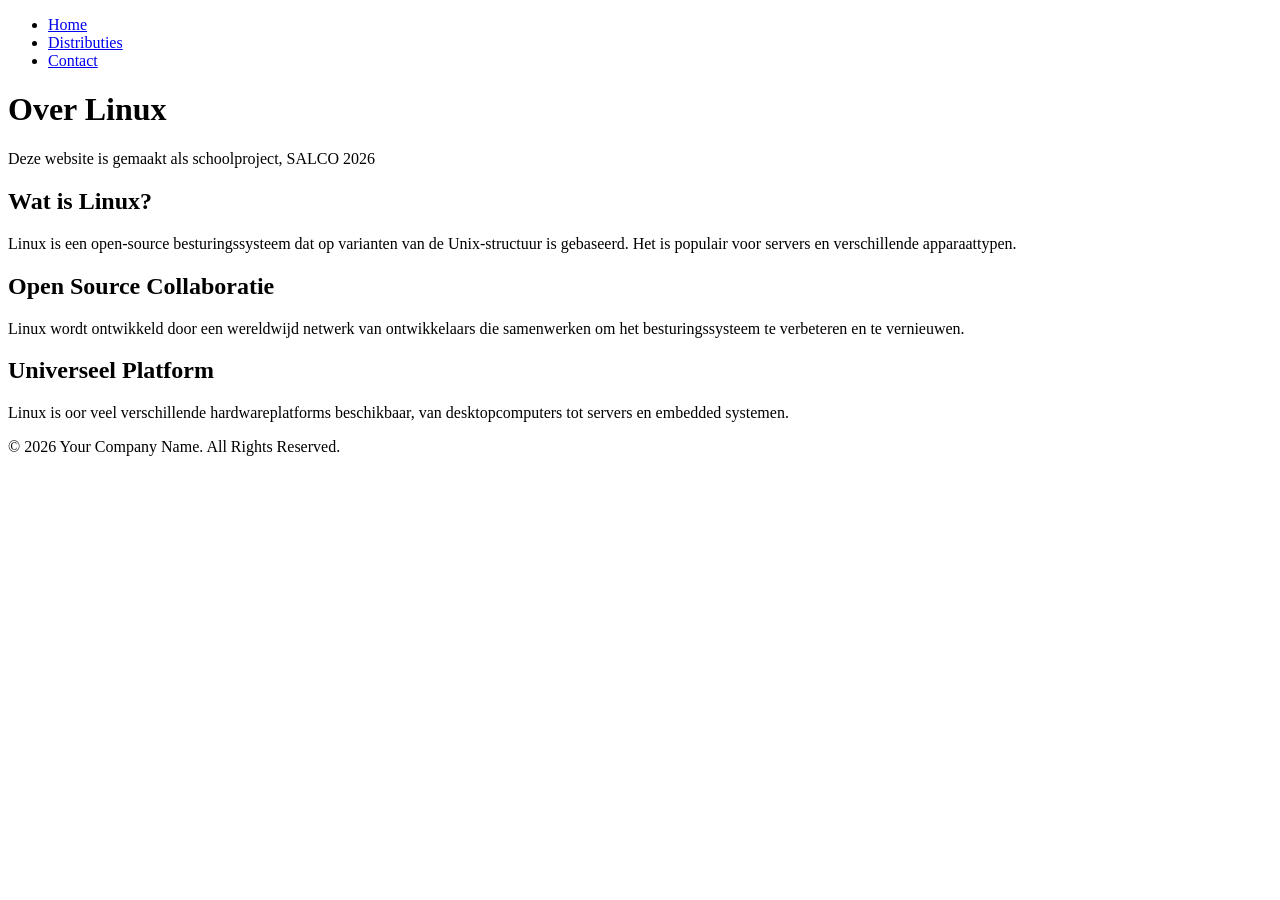
==== about.html @ a2b7a17b "Create about.html page for the Linux website with relevant content and styling" ====
<!DOCTYPE html>
<html lang="nl">
<head>
    <meta charset="UTF-8">
    <meta name="viewport" content="width=device-width, initial-scale=1.0">
    <title>Over Linux</title>
    <link rel="stylesheet" href="styles.css"> <!-- Assuming you have a styles.css for dark cyberpunk styling -->
</head>
<body>
    <!-- Navigation Menu -->
    <nav>
        <ul>
            <li><a href="index.html">Home</a></li>
            <li><a href="distributions.html">Distributies</a></li>
            <li><a href="contact.html">Contact</a></li>
        </ul>
    </nav>

    <h1>Over Linux</h1>
    <p>Deze website is gemaakt als schoolproject, SALCO 2026</p>

    <section>
        <h2>Wat is Linux?</h2>
        <p>Linux is een open-source besturingssysteem dat op varianten van de Unix-structuur is gebaseerd. Het is populair voor servers en verschillende apparaattypen.</p>
    </section>

    <section>
        <h2>Open Source Collaboratie</h2>
        <p>Linux wordt ontwikkeld door een wereldwijd netwerk van ontwikkelaars die samenwerken om het besturingssysteem te verbeteren en te vernieuwen.</p>
    </section>

    <section>
        <h2>Universeel Platform</h2>
        <p>Linux is oor veel verschillende hardwareplatforms beschikbaar, van desktopcomputers tot servers en embedded systemen.</p>
    </section>

    <footer>
        <p>&copy; 2026 Your Company Name. All Rights Reserved.</p>
    </footer>
</body>
</html>
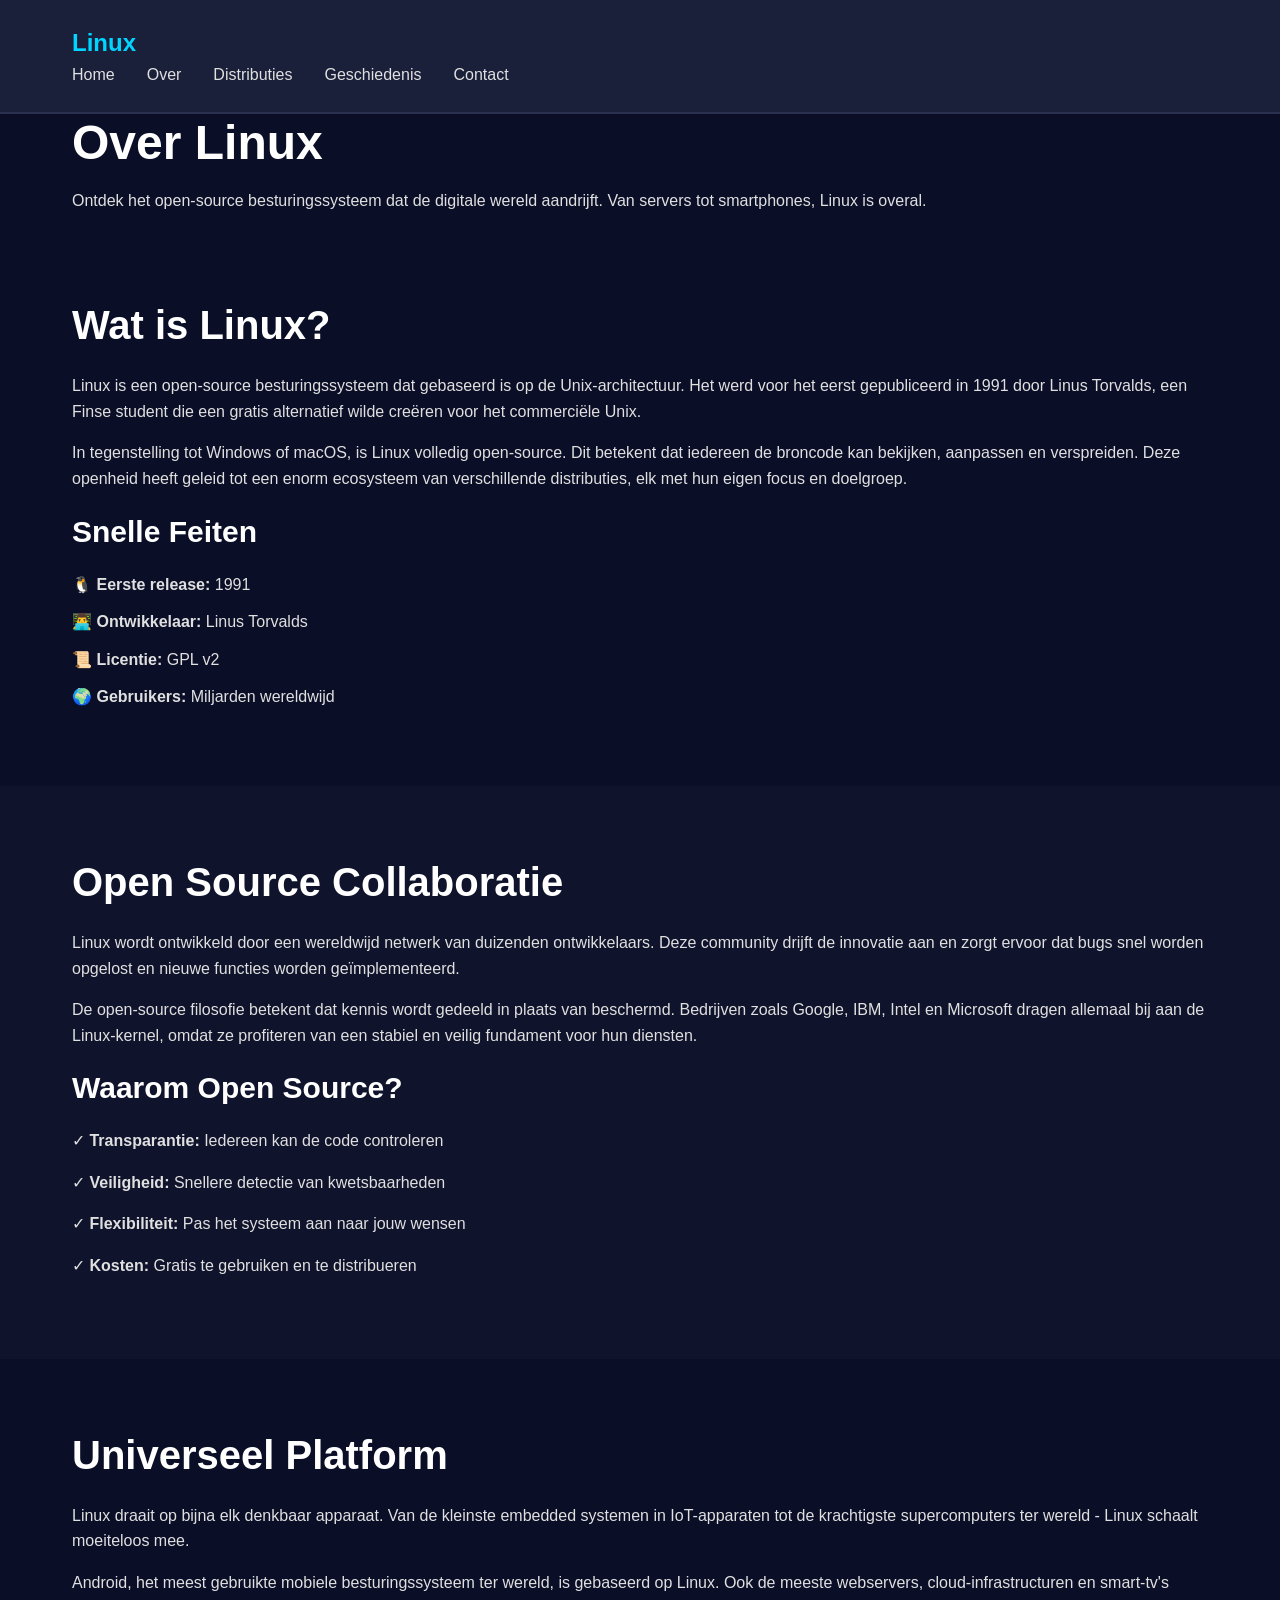
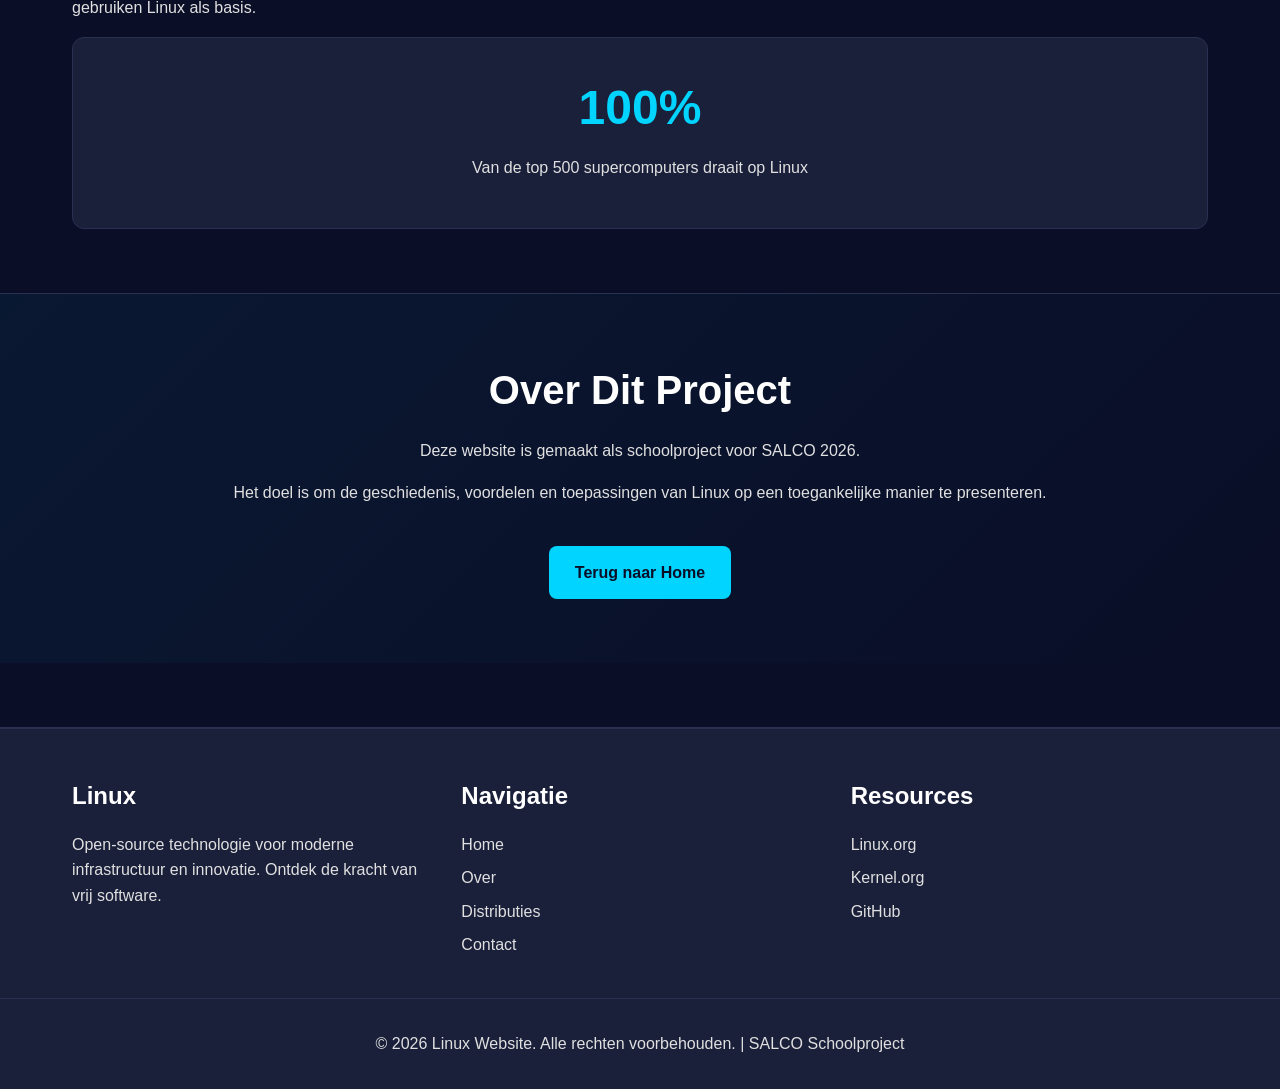
==== commit d9c5fd2e: "Update about.html" ====
--- a/about.html
+++ b/about.html
@@ -1,41 +1,142 @@
 <!DOCTYPE html>
 <html lang="nl">
 <head>
-    <meta charset="UTF-8">
-    <meta name="viewport" content="width=device-width, initial-scale=1.0">
-    <title>Over Linux</title>
-    <link rel="stylesheet" href="styles.css"> <!-- Assuming you have a styles.css for dark cyberpunk styling -->
+  <meta charset="UTF-8">
+  <meta name="viewport" content="width=device-width, initial-scale=1.0">
+  <meta name="description" content="Leer meer over Linux, het open-source besturingssysteem dat de wereld aandrijft.">
+  <title>Over Linux - Open Source Platform</title>
+  <link rel="stylesheet" href="style.css">
 </head>
 <body>
-    <!-- Navigation Menu -->
-    <nav>
+  <!-- Header -->
+  <header class="header">
+    <div class="container navbar">
+      <a href="index.html" class="logo">Linux</a>
+
+      <button class="mobile-menu-btn" id="menu-btn" aria-label="Menu">
+        ☰
+      </button>
+
+      <ul class="nav-links" id="nav-links">
+        <li><a href="index.html#home">Home</a></li>
+        <li><a href="about.html">Over</a></li>
+        <li><a href="index.html#distributions">Distributies</a></li>
+        <li><a href="index.html#timeline">Geschiedenis</a></li>
+        <li><a href="index.html#contact">Contact</a></li>
+      </ul>
+    </div>
+  </header>
+
+  <!-- Page Header -->
+  <section class="page-header">
+    <div class="container">
+      <h1>Over Linux</h1>
+      <p>Ontdek het open-source besturingssysteem dat de digitale wereld aandrijft. Van servers tot smartphones, Linux is overal.</p>
+    </div>
+  </section>
+
+  <!-- Wat is Linux -->
+  <section class="section content-section">
+    <div class="container">
+      <div class="content-grid">
+        <div>
+          <h2>Wat is Linux?</h2>
+          <p>Linux is een open-source besturingssysteem dat gebaseerd is op de Unix-architectuur. Het werd voor het eerst gepubliceerd in 1991 door Linus Torvalds, een Finse student die een gratis alternatief wilde creëren voor het commerciële Unix.</p>
+          <p>In tegenstelling tot Windows of macOS, is Linux volledig open-source. Dit betekent dat iedereen de broncode kan bekijken, aanpassen en verspreiden. Deze openheid heeft geleid tot een enorm ecosysteem van verschillende distributies, elk met hun eigen focus en doelgroep.</p>
+        </div>
+        <div class="highlight-box">
+          <h3>Snelle Feiten</h3>
+          <ul style="list-style: none; padding: 0;">
+            <li style="margin-bottom: 0.75rem;">🐧 <strong>Eerste release:</strong> 1991</li>
+            <li style="margin-bottom: 0.75rem;">👨‍💻 <strong>Ontwikkelaar:</strong> Linus Torvalds</li>
+            <li style="margin-bottom: 0.75rem;">📜 <strong>Licentie:</strong> GPL v2</li>
+            <li style="margin-bottom: 0.75rem;">🌍 <strong>Gebruikers:</strong> Miljarden wereldwijd</li>
+          </ul>
+        </div>
+      </div>
+    </div>
+  </section>
+
+  <!-- Open Source -->
+  <section class="section content-section" style="background: rgba(255,255,255,0.02);">
+    <div class="container">
+      <div class="content-grid reverse">
+        <div>
+          <h2>Open Source Collaboratie</h2>
+          <p>Linux wordt ontwikkeld door een wereldwijd netwerk van duizenden ontwikkelaars. Deze community drijft de innovatie aan en zorgt ervoor dat bugs snel worden opgelost en nieuwe functies worden geïmplementeerd.</p>
+          <p>De open-source filosofie betekent dat kennis wordt gedeeld in plaats van beschermd. Bedrijven zoals Google, IBM, Intel en Microsoft dragen allemaal bij aan de Linux-kernel, omdat ze profiteren van een stabiel en veilig fundament voor hun diensten.</p>
+        </div>
+        <div class="highlight-box">
+          <h3>Waarom Open Source?</h3>
+          <p style="margin-bottom: 1rem;">✓ <strong>Transparantie:</strong> Iedereen kan de code controleren</p>
+          <p style="margin-bottom: 1rem;">✓ <strong>Veiligheid:</strong> Snellere detectie van kwetsbaarheden</p>
+          <p style="margin-bottom: 1rem;">✓ <strong>Flexibiliteit:</strong> Pas het systeem aan naar jouw wensen</p>
+          <p style="margin-bottom: 1rem;">✓ <strong>Kosten:</strong> Gratis te gebruiken en te distribueren</p>
+        </div>
+      </div>
+    </div>
+  </section>
+
+  <!-- Universeel Platform -->
+  <section class="section content-section">
+    <div class="container">
+      <div class="content-grid">
+        <div>
+          <h2>Universeel Platform</h2>
+          <p>Linux draait op bijna elk denkbaar apparaat. Van de kleinste embedded systemen in IoT-apparaten tot de krachtigste supercomputers ter wereld - Linux schaalt moeiteloos mee.</p>
+          <p>Android, het meest gebruikte mobiele besturingssysteem ter wereld, is gebaseerd op Linux. Ook de meeste webservers, cloud-infrastructuren en smart-tv's gebruiken Linux als basis.</p>
+        </div>
+        <div class="card" style="text-align: center;">
+          <h3 class="card-title" style="font-size: 3rem; margin-bottom: 0.5rem;">100%</h3>
+          <p>Van de top 500 supercomputers draait op Linux</p>
+        </div>
+      </div>
+    </div>
+  </section>
+
+  <!-- Project Info -->
+  <section class="section" style="background: linear-gradient(135deg, rgba(0,212,255,0.05), transparent); border-top: 1px solid var(--border-color);">
+    <div class="container text-center">
+      <h2>Over Dit Project</h2>
+      <p>Deze website is gemaakt als schoolproject voor SALCO 2026.</p>
+      <p>Het doel is om de geschiedenis, voordelen en toepassingen van Linux op een toegankelijke manier te presenteren.</p>
+      <a href="index.html" class="btn btn-primary" style="margin-top: 1.5rem;">Terug naar Home</a>
+    </div>
+  </section>
+
+  <!-- Footer -->
+  <footer class="footer">
+    <div class="container footer-content">
+      <div class="footer-section">
+        <h4>Linux</h4>
+        <p>Open-source technologie voor moderne infrastructuur en innovatie. Ontdek de kracht van vrij software.</p>
+      </div>
+
+      <div class="footer-section">
+        <h4>Navigatie</h4>
         <ul>
-            <li><a href="index.html">Home</a></li>
-            <li><a href="distributions.html">Distributies</a></li>
-            <li><a href="contact.html">Contact</a></li>
+          <li><a href="index.html#home">Home</a></li>
+          <li><a href="about.html">Over</a></li>
+          <li><a href="index.html#distributions">Distributies</a></li>
+          <li><a href="index.html#contact">Contact</a></li>
         </ul>
-    </nav>
+      </div>
 
-    <h1>Over Linux</h1>
-    <p>Deze website is gemaakt als schoolproject, SALCO 2026</p>
+      <div class="footer-section">
+        <h4>Resources</h4>
+        <ul>
+          <li><a href="https://linux.org" target="_blank" rel="noopener">Linux.org</a></li>
+          <li><a href="https://kernel.org" target="_blank" rel="noopener">Kernel.org</a></li>
+          <li><a href="https://github.com/torvalds/linux" target="_blank" rel="noopener">GitHub</a></li>
+        </ul>
+      </div>
+    </div>
 
-    <section>
-        <h2>Wat is Linux?</h2>
-        <p>Linux is een open-source besturingssysteem dat op varianten van de Unix-structuur is gebaseerd. Het is populair voor servers en verschillende apparaattypen.</p>
-    </section>
+    <div class="footer-bottom">
+      <p>&copy; 2026 Linux Website. Alle rechten voorbehouden. | SALCO Schoolproject</p>
+    </div>
+  </footer>
 
-    <section>
-        <h2>Open Source Collaboratie</h2>
-        <p>Linux wordt ontwikkeld door een wereldwijd netwerk van ontwikkelaars die samenwerken om het besturingssysteem te verbeteren en te vernieuwen.</p>
-    </section>
-
-    <section>
-        <h2>Universeel Platform</h2>
-        <p>Linux is oor veel verschillende hardwareplatforms beschikbaar, van desktopcomputers tot servers en embedded systemen.</p>
-    </section>
-
-    <footer>
-        <p>&copy; 2026 Your Company Name. All Rights Reserved.</p>
-    </footer>
+  <script src="index.js"></script>
 </body>
-</html>+</html>
--- a/style.css
+++ b/style.css
@@ -0,0 +1,415 @@
+/* ==================== CSS Reset & Variables ==================== */
+
+:root {
+  --primary-color: #0a0e27;
+  --secondary-color: #1a1f3a;
+  --accent-color: #00d4ff;
+  --text-color: #e0e0e0;
+  --text-dark: #ffffff;
+  --border-color: #2a3050;
+  --success: #00d084;
+  --warning: #ffc107;
+  --danger: #ff4757;
+  --transition: all 0.3s ease;
+}
+
+* {
+  margin: 0;
+  padding: 0;
+  box-sizing: border-box;
+}
+
+html {
+  scroll-behavior: smooth;
+  font-size: 16px;
+}
+
+body {
+  font-family: 'Segoe UI', Tahoma, Geneva, Verdana, sans-serif;
+  background-color: var(--primary-color);
+  color: var(--text-color);
+  line-height: 1.6;
+  overflow-x: hidden;
+}
+
+/* ==================== Typography ==================== */
+h1, h2, h3, h4, h5, h6 {
+  color: var(--text-dark);
+  font-weight: 700;
+  margin-bottom: 1rem;
+}
+h1 {
+  font-size: 3rem;
+  line-height: 1.2;
+}
+h2 {
+  font-size: 2.5rem;
+}
+h3 {
+  font-size: 1.875rem;
+}
+h4 {
+  font-size: 1.5rem;
+}
+p {
+  margin-bottom: 1rem;
+  font-size: 1rem;
+}
+a {
+  color: var(--accent-color);
+  text-decoration: none;
+  transition: var(--transition);
+}
+a:hover {
+  color: var(--text-dark);
+  text-decoration: underline;
+}
+
+/* ==================== Header & Navigation ==================== */
+
+header {
+  background-color: var(--secondary-color);
+  padding: 1.5rem 0;
+  position: sticky;
+  top: 0;
+  z-index: 100;
+  border-bottom: 2px solid var(--border-color);
+}
+
+.container {
+  max-width: 1200px;
+  margin: 0 auto;
+  padding: 0 2rem;
+}
+
+nav {
+  display: flex;
+  justify-content: space-between;
+  align-items: center;
+}
+
+.logo {
+  font-size: 1.5rem;
+  font-weight: 700;
+  color: var(--accent-color);
+}
+
+.nav-links {
+  display: flex;
+  list-style: none;
+  gap: 2rem;
+}
+
+.nav-links a {
+  color: var(--text-color);
+  font-weight: 500;
+  transition: var(--transition);
+}
+
+.nav-links a:hover {
+  color: var(--accent-color);
+}
+
+.mobile-menu-btn {
+  display: none;
+  background: none;
+  border: none;
+  color: var(--accent-color);
+  font-size: 1.5rem;
+  cursor: pointer;
+}
+
+/* ==================== Hero Section ==================== */
+
+.hero {
+  min-height: 100vh;
+  display: flex;
+  align-items: center;
+  justify-content: center;
+  background: linear-gradient(135deg, var(--primary-color) 0%, var(--secondary-color) 100%);
+  padding: 2rem;
+  text-align: center;
+}
+
+.hero-content h1 {
+  margin-bottom: 1rem;
+  background: linear-gradient(90deg, var(--accent-color), #00a8d8);
+  -webkit-background-clip: text;
+  -webkit-text-fill-color: transparent;
+  background-clip: text;
+}
+
+.hero-content p {
+  font-size: 1.25rem;
+  margin-bottom: 2rem;
+}
+
+/* ==================== Buttons ==================== */
+
+.btn {
+  display: inline-block;
+  padding: 0.75rem 1.5rem;
+  border-radius: 0.5rem;
+  font-weight: 600;
+  cursor: pointer;
+  border: 2px solid transparent;
+  transition: var(--transition);
+}
+
+.btn-primary {
+  background-color: var(--accent-color);
+  color: var(--primary-color);
+}
+
+.btn-primary:hover {
+  background-color: #00a8d8;
+  transform: translateY(-2px);
+  box-shadow: 0 10px 20px rgba(0, 212, 255, 0.3);
+}
+
+.btn-secondary {
+  background-color: transparent;
+  border-color: var(--accent-color);
+  color: var(--accent-color);
+}
+
+.btn-secondary:hover {
+  background-color: var(--accent-color);
+  color: var(--primary-color);
+}
+
+/* ==================== Cards ==================== */
+
+.card {
+  background-color: var(--secondary-color);
+  border: 1px solid var(--border-color);
+  border-radius: 0.75rem;
+  padding: 2rem;
+  transition: var(--transition);
+  cursor: pointer;
+}
+
+.card:hover {
+  border-color: var(--accent-color);
+  transform: translateY(-5px);
+  box-shadow: 0 10px 30px rgba(0, 212, 255, 0.2);
+}
+
+.card-title {
+  font-size: 1.5rem;
+  margin-bottom: 1rem;
+  color: var(--accent-color);
+}
+
+.card-description {
+  color: var(--text-color);
+  line-height: 1.8;
+}
+
+/* ==================== Grid Layout ==================== */
+
+.grid {
+  display: grid;
+  gap: 2rem;
+  margin: 2rem 0;
+}
+
+.grid-2 {
+  grid-template-columns: repeat(auto-fit, minmax(300px, 1fr));
+}
+
+.grid-3 {
+  grid-template-columns: repeat(auto-fit, minmax(250px, 1fr));
+}
+
+.grid-4 {
+  grid-template-columns: repeat(auto-fit, minmax(200px, 1fr));
+}
+
+/* ==================== Footer ==================== */
+
+footer {
+  background-color: var(--secondary-color);
+  border-top: 2px solid var(--border-color);
+  padding: 3rem 0 1rem;
+  margin-top: 4rem;
+}
+
+.footer-content {
+  display: grid;
+  grid-template-columns: repeat(auto-fit, minmax(250px, 1fr));
+  gap: 2rem;
+  margin-bottom: 2rem;
+}
+
+.footer-section h4 {
+  margin-bottom: 1rem;
+}
+
+.footer-section ul {
+  list-style: none;
+}
+
+.footer-section ul li {
+  margin-bottom: 0.5rem;
+}
+
+.footer-section a {
+  color: var(--text-color);
+}
+
+.footer-section a:hover {
+  color: var(--accent-color);
+}
+
+.footer-bottom {
+  text-align: center;
+  padding-top: 2rem;
+  border-top: 1px solid var(--border-color);
+  color: var(--text-color);
+}
+
+/* ==================== Utilities ==================== */
+
+.section {
+  padding: 4rem 0;
+}
+
+.section-title {
+  text-align: center;
+  margin-bottom: 3rem;
+}
+
+.text-center {
+  text-align: center;
+}
+
+.text-right {
+  text-align: right;
+}
+
+.mt-1 { margin-top: 0.5rem; }
+.mt-2 { margin-top: 1rem; }
+.mt-3 { margin-top: 1.5rem; }
+.mt-4 { margin-top: 2rem; }
+
+.mb-1 { margin-bottom: 0.5rem; }
+.mb-2 { margin-bottom: 1rem; }
+.mb-3 { margin-bottom: 1.5rem; }
+.mb-4 { margin-bottom: 2rem; }
+
+.py-1 { padding: 0.5rem 0; }
+.py-2 { padding: 1rem 0; }
+.py-3 { padding: 1.5rem 0; }
+.py-4 { padding: 2rem 0; }
+
+/* ==================== Responsive Design ==================== */
+
+@media (max-width: 768px) {
+  h1 {
+    font-size: 2rem;
+  }
+
+  h2 {
+    font-size: 1.75rem;
+  }
+
+  .nav-links {
+    gap: 1rem;
+  }
+
+  .mobile-menu-btn {
+    display: block;
+  }
+
+  .hero {
+    min-height: 60vh;
+  }
+
+  .hero-content h1 {
+    font-size: 1.75rem;
+  }
+
+  .section {
+    padding: 2rem 0;
+  }
+
+  .grid-2,
+  .grid-3,
+  .grid-4 {
+    grid-template-columns: 1fr;
+  }
+}
+
+@media (max-width: 480px) {
+  .container {
+    padding: 0 1rem;
+  }
+
+  h1 {
+    font-size: 1.5rem;
+  }
+
+  h2 {
+    font-size: 1.25rem;
+  }
+
+  .nav-links {
+    display: none;
+  }
+
+  .hero-content p {
+    font-size: 1rem;
+  }
+
+  .btn {
+    padding: 0.5rem 1rem;
+  }
+}
+
+/* ==================== Animations ==================== */
+
+@keyframes fadeIn {
+  from {
+    opacity: 0;
+    transform: translateY(20px);
+  }
+  to {
+    opacity: 1;
+    transform: translateY(0);
+  }
+}
+
+@keyframes slideInLeft {
+  from {
+    opacity: 0;
+    transform: translateX(-50px);
+  }
+  to {
+    opacity: 1;
+    transform: translateX(0);
+  }
+}
+
+@keyframes slideInRight {
+  from {
+    opacity: 0;
+    transform: translateX(50px);
+  }
+  to {
+    opacity: 1;
+    transform: translateX(0);
+  }
+}
+
+.fade-in {
+  animation: fadeIn 0.6s ease-in;
+}
+
+.slide-in-left {
+  animation: slideInLeft 0.6s ease-in;
+}
+
+.slide-in-right {
+  animation: slideInRight 0.6s ease-in;
+}
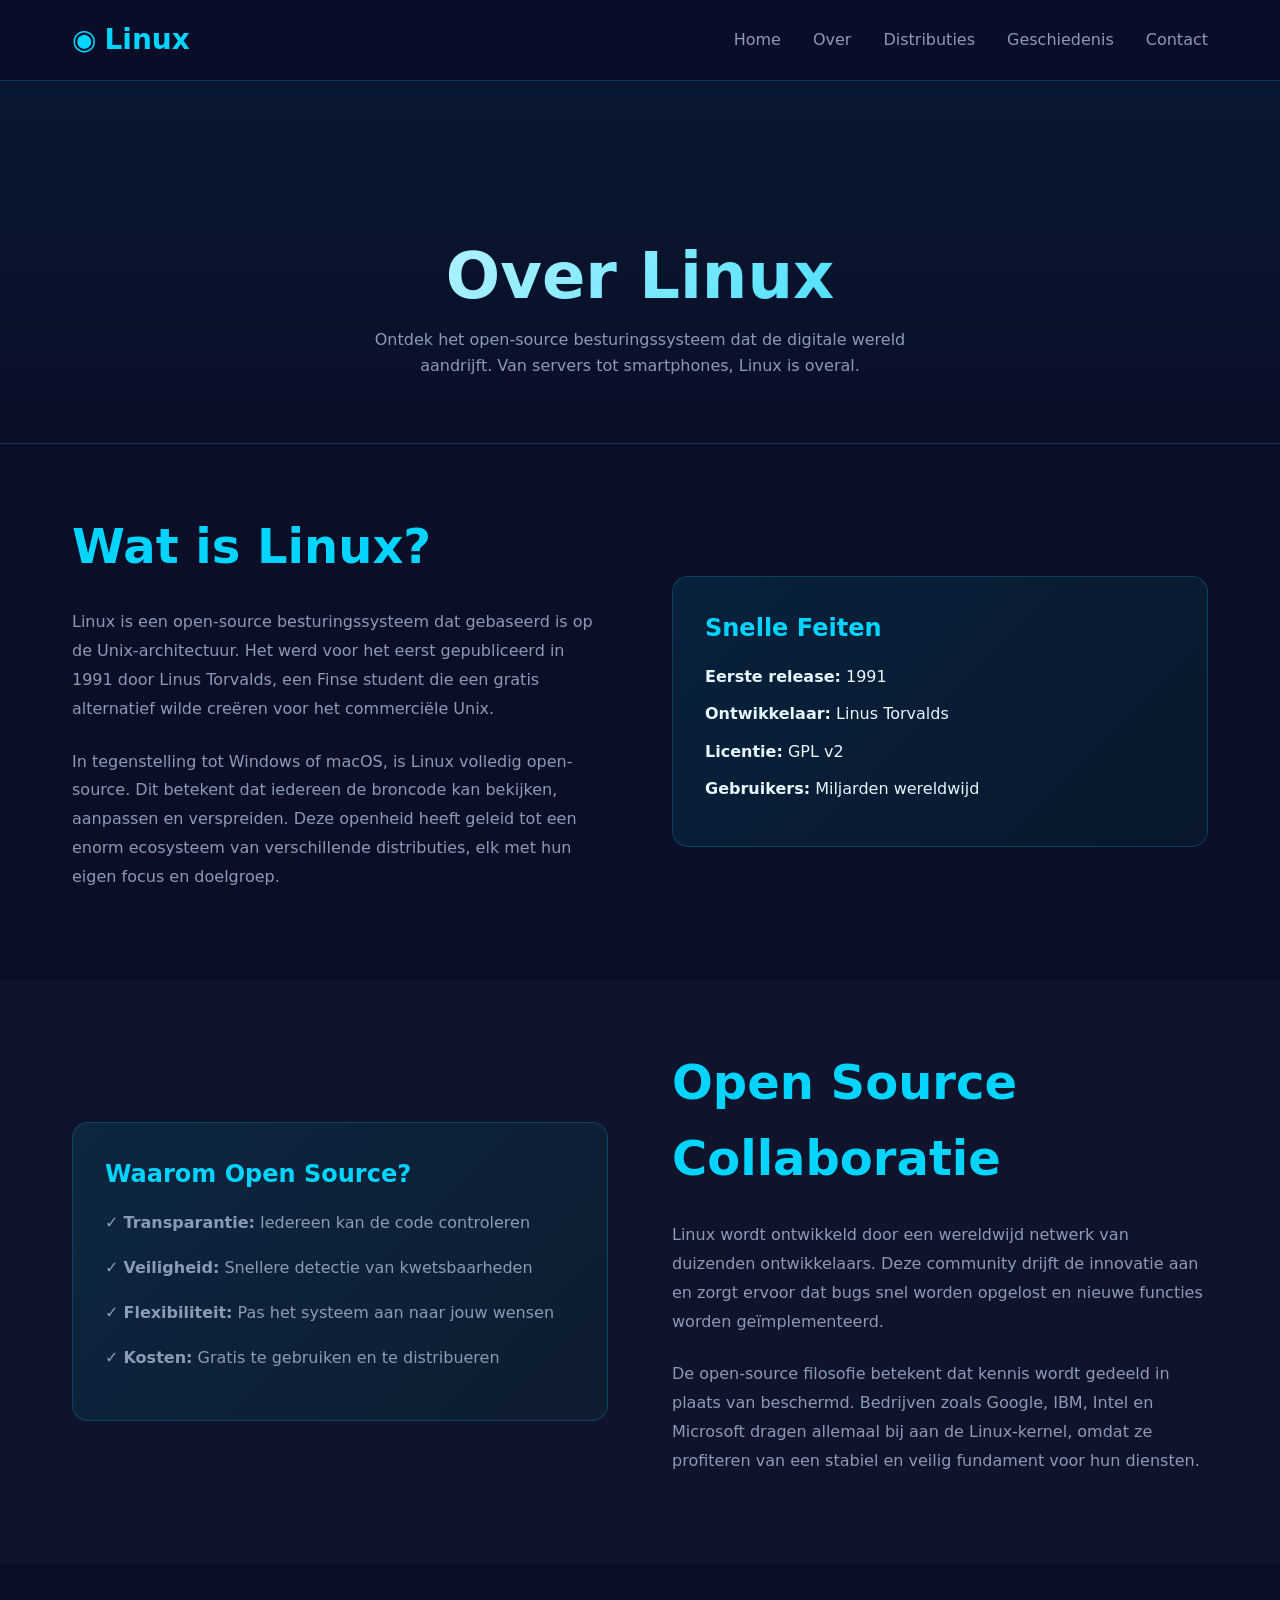
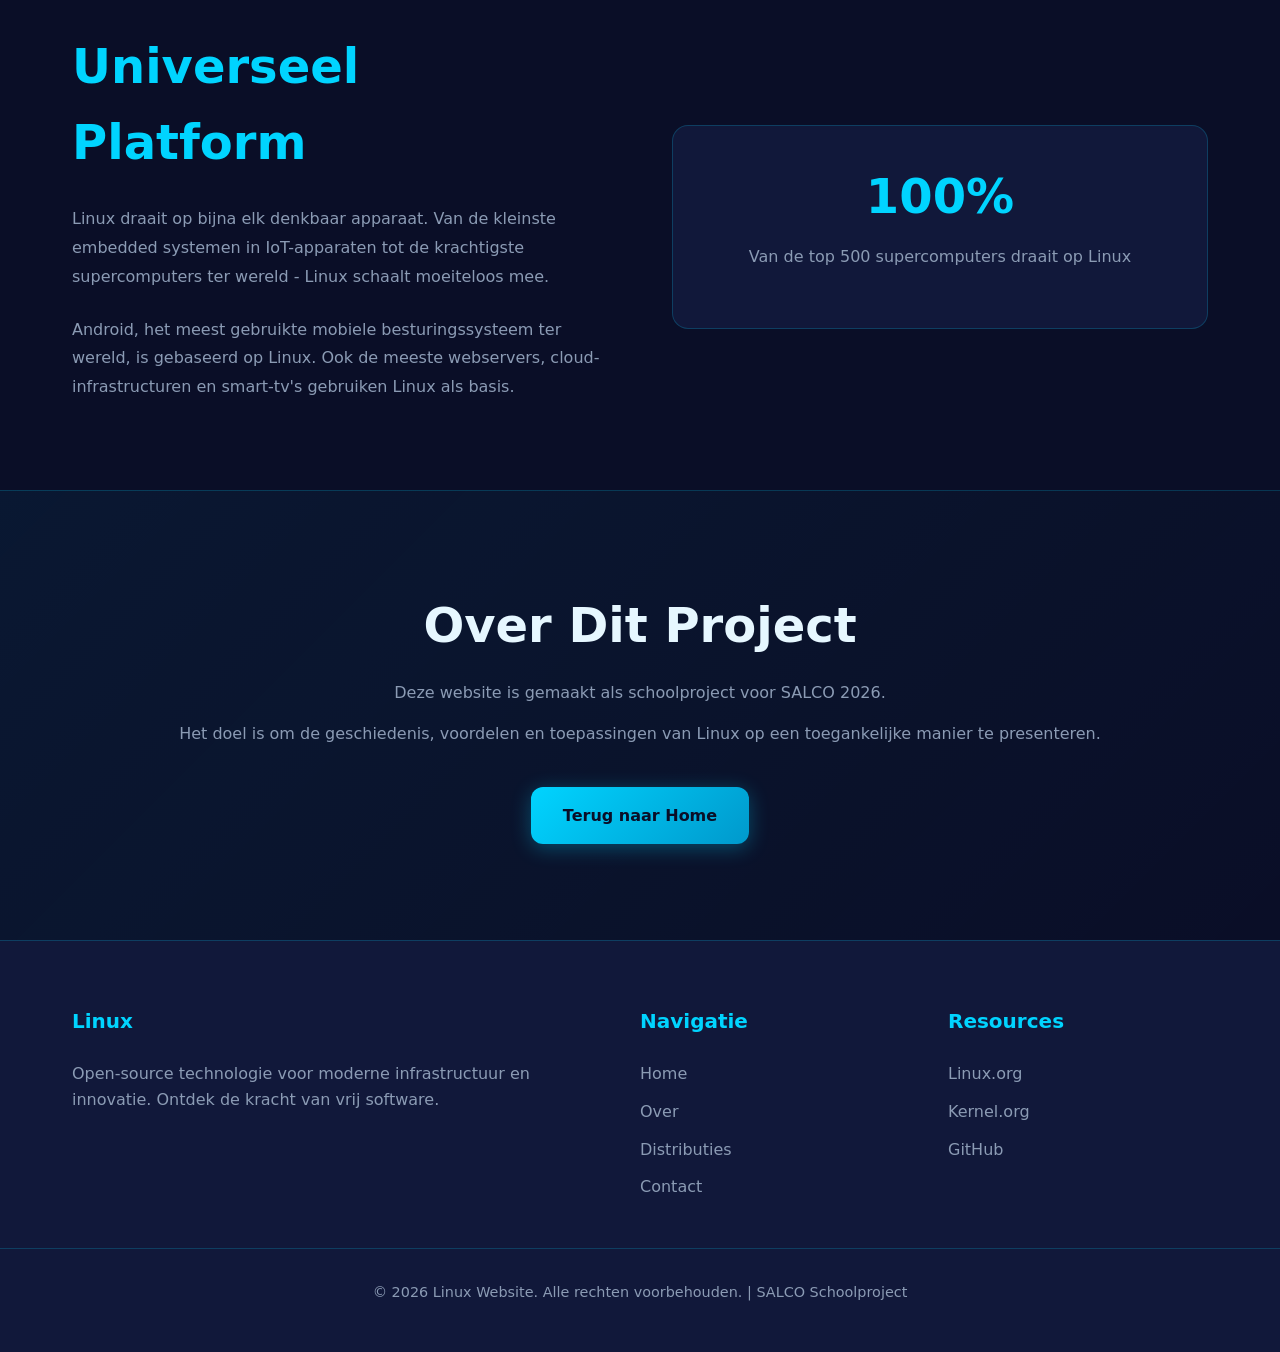
==== commit 33b3af39: "hehehehehehe hehe" ====
--- a/about.html
+++ b/about.html
@@ -3,8 +3,16 @@
 <head>
   <meta charset="UTF-8">
   <meta name="viewport" content="width=device-width, initial-scale=1.0">
-  <meta name="description" content="Leer meer over Linux, het open-source besturingssysteem dat de wereld aandrijft.">
-  <title>Over Linux - Open Source Platform</title>
+  <meta name="description" content="Leer meer over Linux, het open-source besturingssysteem dat de wereld aandrijft. Geschiedenis, voordelen en toepassingen.">
+  <meta name="keywords" content="Linux, open source, besturingssysteem, Linus Torvalds, Unix, software development, server, desktop">
+  <meta name="author" content="SALCO Schoolproject 2026">
+  <meta property="og:title" content="Over Linux - Open Source Platform">
+  <meta property="og:description" content="Leer meer over Linux, het open-source besturingssysteem dat de wereld aandrijft.">
+  <meta property="og:type" content="article">
+  <meta property="og:url" content="https://example.com/about.html">
+  <meta name="twitter:card" content="summary_large_image">
+  <link rel="canonical" href="https://example.com/about.html">
+  <title>Over Linux - Open Source Platform | Geschiedenis en Voordelen</title>
   <link rel="stylesheet" href="style.css">
 </head>
 <body>
@@ -47,10 +55,10 @@
         <div class="highlight-box">
           <h3>Snelle Feiten</h3>
           <ul style="list-style: none; padding: 0;">
-            <li style="margin-bottom: 0.75rem;">🐧 <strong>Eerste release:</strong> 1991</li>
-            <li style="margin-bottom: 0.75rem;">👨‍💻 <strong>Ontwikkelaar:</strong> Linus Torvalds</li>
-            <li style="margin-bottom: 0.75rem;">📜 <strong>Licentie:</strong> GPL v2</li>
-            <li style="margin-bottom: 0.75rem;">🌍 <strong>Gebruikers:</strong> Miljarden wereldwijd</li>
+            <li style="margin-bottom: 0.75rem;"><strong>Eerste release:</strong> 1991</li>
+            <li style="margin-bottom: 0.75rem;"><strong>Ontwikkelaar:</strong> Linus Torvalds</li>
+            <li style="margin-bottom: 0.75rem;"><strong>Licentie:</strong> GPL v2</li>
+            <li style="margin-bottom: 0.75rem;"><strong>Gebruikers:</strong> Miljarden wereldwijd</li>
           </ul>
         </div>
       </div>
--- a/style.css
+++ b/style.css
@@ -1,19 +1,22 @@
-/* ==================== CSS Reset & Variables ==================== */
-
+/* ==================== CSS Variables ==================== */
 :root {
   --primary-color: #0a0e27;
-  --secondary-color: #1a1f3a;
+  --secondary-color: #11183a;
   --accent-color: #00d4ff;
-  --text-color: #e0e0e0;
-  --text-dark: #ffffff;
-  --border-color: #2a3050;
+  --text-color: #e6f7ff;
+  --text-muted: #8b9bb4;
+  --border-color: rgba(0, 212, 255, 0.2);
   --success: #00d084;
   --warning: #ffc107;
   --danger: #ff4757;
-  --transition: all 0.3s ease;
-}
-
-* {
+  --transition: all 0.3s cubic-bezier(0.4, 0, 0.2, 1);
+  --shadow-sm: 0 2px 8px rgba(0, 0, 0, 0.3);
+  --shadow-md: 0 8px 32px rgba(0, 0, 0, 0.4);
+  --shadow-glow: 0 0 40px rgba(0, 212, 255, 0.15);
+}
+
+/* ==================== Reset & Base ==================== */
+*, *::before, *::after {
   margin: 0;
   padding: 0;
   box-sizing: border-box;
@@ -21,241 +24,830 @@
 
 html {
   scroll-behavior: smooth;
-  font-size: 16px;
 }
 
 body {
-  font-family: 'Segoe UI', Tahoma, Geneva, Verdana, sans-serif;
-  background-color: var(--primary-color);
+  font-family: 'Segoe UI', system-ui, -apple-system, sans-serif;
+  background: var(--primary-color);
   color: var(--text-color);
   line-height: 1.6;
   overflow-x: hidden;
 }
 
-/* ==================== Typography ==================== */
-h1, h2, h3, h4, h5, h6 {
-  color: var(--text-dark);
-  font-weight: 700;
+a {
+  color: inherit;
+  text-decoration: none;
+}
+
+ul {
+  list-style: none;
+}
+
+img {
+  max-width: 100%;
+  height: auto;
+}
+
+/* ==================== Unixporn Gallery ==================== */
+.unixporn-gallery {
+  display: grid;
+  gap: 2rem;
+  margin-top: 2rem;
+}
+
+.unixporn-item {
+  background: var(--secondary-color);
+  border-radius: 1rem;
+  overflow: hidden;
+  border: 1px solid var(--border-color);
+  transition: var(--transition);
+  display: grid;
+  grid-template-columns: 1fr 1fr;
+  gap: 1.5rem;
+  align-items: center;
+}
+
+.unixporn-item:hover {
+  transform: translateY(-4px);
+  box-shadow: var(--shadow-md), var(--shadow-glow);
+  border-color: var(--accent-color);
+}
+
+.unixporn-image {
+  position: relative;
+  overflow: hidden;
+  background: var(--primary-color);
+}
+
+.unixporn-image img {
+  width: 100%;
+  height: 300px;
+  object-fit: cover;
+  transition: var(--transition);
+}
+
+.unixporn-item:hover .unixporn-image img {
+  transform: scale(1.05);
+}
+
+.unixporn-info {
+  padding: 1.5rem;
+}
+
+.unixporn-info h3 {
+  color: var(--accent-color);
+  margin-bottom: 0.5rem;
+  font-size: 1.25rem;
+}
+
+.unixporn-info .credit {
+  color: var(--text-muted);
+  font-size: 0.9rem;
+  margin-bottom: 0.5rem;
+}
+
+.unixporn-info .credit a {
+  color: var(--accent-color);
+  text-decoration: underline;
+}
+
+.unixporn-info .credit a:hover {
+  color: var(--text-color);
+}
+
+.unixporn-info .description {
+  color: var(--text-color);
+  font-size: 0.95rem;
+  line-height: 1.5;
+}
+
+/* Distro Buttons */
+.distro-buttons {
+  display: flex;
+  gap: 0.75rem;
+  flex-wrap: wrap;
+}
+
+/* Arch Linux Hover Pop-up */
+.arch-popup-trigger {
+  position: relative;
+}
+
+.popup-indicator {
+  position: absolute;
+  top: 0.5rem;
+  right: 0.5rem;
+  background: var(--accent-color);
+  color: var(--primary-color);
+  width: 24px;
+  height: 24px;
+  border-radius: 50%;
+  display: flex;
+  align-items: center;
+  justify-content: center;
+  font-size: 12px;
+  cursor: pointer;
+  opacity: 0;
+  transform: scale(0.8);
+  transition: var(--transition);
+}
+
+.arch-popup-trigger:hover .popup-indicator {
+  opacity: 1;
+  transform: scale(1);
+}
+
+.arch-popup {
+  position: absolute;
+  top: 100%;
+  left: 50%;
+  transform: translateX(-50%) translateY(-10px);
+  background: var(--secondary-color);
+  border: 1px solid var(--border-color);
+  border-radius: 0.75rem;
+  padding: 1.5rem;
+  min-width: 280px;
+  max-width: 320px;
+  box-shadow: var(--shadow-md);
+  opacity: 0;
+  visibility: hidden;
+  transition: var(--transition);
+  z-index: 1000;
+  margin-top: 0.5rem;
+}
+
+.arch-popup-trigger:hover .arch-popup {
+  opacity: 1;
+  visibility: visible;
+  transform: translateX(-50%) translateY(0);
+}
+
+.popup-content h4 {
+  color: var(--accent-color);
+  margin-bottom: 0.5rem;
+  font-size: 1.1rem;
+}
+
+.popup-content p {
+  color: var(--text-color);
+  font-size: 0.9rem;
   margin-bottom: 1rem;
-}
-h1 {
-  font-size: 3rem;
-  line-height: 1.2;
-}
-h2 {
-  font-size: 2.5rem;
-}
-h3 {
-  font-size: 1.875rem;
-}
-h4 {
-  font-size: 1.5rem;
-}
-p {
+  line-height: 1.4;
+}
+
+.popup-preview {
+  width: 100%;
+  height: 120px;
+  border-radius: 0.5rem;
+  overflow: hidden;
   margin-bottom: 1rem;
-  font-size: 1rem;
-}
-a {
-  color: var(--accent-color);
+  background: var(--primary-color);
+}
+
+.popup-preview img {
+  width: 100%;
+  height: 100%;
+  object-fit: cover;
+  transition: var(--transition);
+}
+
+.popup-preview:hover img {
+  transform: scale(1.05);
+}
+
+.popup-btn {
+  display: inline-block;
+  background: var(--accent-color);
+  color: var(--primary-color);
+  padding: 0.5rem 1rem;
+  border-radius: 0.5rem;
   text-decoration: none;
-  transition: var(--transition);
-}
-a:hover {
-  color: var(--text-dark);
-  text-decoration: underline;
-}
-
-/* ==================== Header & Navigation ==================== */
-
-header {
-  background-color: var(--secondary-color);
-  padding: 1.5rem 0;
-  position: sticky;
-  top: 0;
-  z-index: 100;
-  border-bottom: 2px solid var(--border-color);
-}
-
+  font-weight: 600;
+  text-align: center;
+  transition: var(--transition);
+  width: 100%;
+}
+
+.popup-btn:hover {
+  background: var(--text-color);
+  transform: translateY(-2px);
+  box-shadow: var(--shadow-sm);
+}
+
+/* Responsive Design */
+@media (max-width: 768px) {
+  .unixporn-item {
+    grid-template-columns: 1fr;
+    gap: 1rem;
+  }
+  
+  .unixporn-image img {
+    height: 200px;
+  }
+  
+  .unixporn-info {
+    padding: 1rem;
+  }
+  
+  .distro-buttons {
+    flex-direction: column;
+  }
+  
+  /* Arch Pop-up Mobile */
+  .arch-popup {
+    position: fixed;
+    top: 50%;
+    left: 50%;
+    transform: translate(-50%, -50%);
+    min-width: 90%;
+    max-width: 90%;
+    margin-top: 0;
+  }
+  
+  .arch-popup-trigger:hover .arch-popup {
+    transform: translate(-50%, -50%);
+  }
+  
+  .popup-indicator {
+    opacity: 1;
+    transform: scale(1);
+  }
+}
+
+/* ==================== Layout ==================== */
 .container {
   max-width: 1200px;
   margin: 0 auto;
   padding: 0 2rem;
 }
 
-nav {
+.section {
+  padding: 6rem 0;
+}
+
+.text-center {
+  text-align: center;
+}
+
+.grid {
+  display: grid;
+  gap: 2rem;
+}
+
+.grid-2 {
+  grid-template-columns: repeat(2, 1fr);
+}
+
+.grid-3 {
+  grid-template-columns: repeat(3, 1fr);
+}
+
+.grid-4 {
+  grid-template-columns: repeat(4, 1fr);
+}
+
+@media (max-width: 1024px) {
+  .grid-4 {
+    grid-template-columns: repeat(2, 1fr);
+  }
+}
+
+@media (max-width: 768px) {
+  .grid-2, .grid-3, .grid-4 {
+    grid-template-columns: 1fr;
+  }
+  
+  .section {
+    padding: 4rem 0;
+  }
+}
+
+/* ==================== Typography ==================== */
+h1 {
+  font-size: clamp(2.5rem, 5vw, 4rem);
+  font-weight: 700;
+  line-height: 1.1;
+  margin-bottom: 1.5rem;
+  background: linear-gradient(135deg, #fff 0%, var(--accent-color) 100%);
+  -webkit-background-clip: text;
+  -webkit-text-fill-color: transparent;
+  background-clip: text;
+}
+
+h2 {
+  font-size: clamp(2rem, 4vw, 3rem);
+  font-weight: 600;
+  margin-bottom: 1rem;
+}
+
+h3 {
+  font-size: 1.5rem;
+  font-weight: 600;
+  margin-bottom: 0.75rem;
+}
+
+p {
+  color: var(--text-muted);
+  margin-bottom: 1rem;
+}
+
+/* ==================== Buttons ==================== */
+.btn {
+  display: inline-flex;
+  align-items: center;
+  justify-content: center;
+  padding: 1rem 2rem;
+  border-radius: 0.75rem;
+  font-weight: 600;
+  font-size: 1rem;
+  cursor: pointer;
+  transition: var(--transition);
+  border: none;
+}
+
+.btn-primary {
+  background: linear-gradient(135deg, var(--accent-color), #0099cc);
+  color: var(--primary-color);
+  box-shadow: 0 4px 20px rgba(0, 212, 255, 0.3);
+}
+
+.btn-primary:hover {
+  transform: translateY(-2px);
+  box-shadow: 0 8px 30px rgba(0, 212, 255, 0.4);
+}
+
+.btn-secondary {
+  background: transparent;
+  color: var(--text-color);
+  border: 2px solid var(--border-color);
+}
+
+.btn-secondary:hover {
+  background: rgba(0, 212, 255, 0.1);
+  border-color: var(--accent-color);
+}
+
+/* ==================== Cards ==================== */
+.card {
+  background: var(--secondary-color);
+  border: 1px solid var(--border-color);
+  border-radius: 1rem;
+  padding: 2rem;
+  transition: var(--transition);
+}
+
+.card:hover {
+  transform: translateY(-5px);
+  border-color: var(--accent-color);
+  box-shadow: var(--shadow-glow);
+}
+
+.card-title {
+  color: var(--accent-color);
+}
+
+/* ==================== Animations ==================== */
+@keyframes fadeInUp {
+  from {
+    opacity: 0;
+    transform: translateY(30px);
+  }
+  to {
+    opacity: 1;
+    transform: translateY(0);
+  }
+}
+
+@keyframes slideInLeft {
+  from {
+    opacity: 0;
+    transform: translateX(-50px);
+  }
+  to {
+    opacity: 1;
+    transform: translateX(0);
+  }
+}
+
+@keyframes slideInRight {
+  from {
+    opacity: 0;
+    transform: translateX(50px);
+  }
+  to {
+    opacity: 1;
+    transform: translateX(0);
+  }
+}
+
+@keyframes pulse {
+  0%, 100% {
+    opacity: 1;
+  }
+  50% {
+    opacity: 0.7;
+  }
+}
+
+@keyframes float {
+  0%, 100% {
+    transform: translateY(0);
+  }
+  50% {
+    transform: translateY(-10px);
+  }
+}
+
+@keyframes glow {
+  0%, 100% {
+    box-shadow: 0 0 20px rgba(0, 212, 255, 0.3);
+  }
+  50% {
+    box-shadow: 0 0 40px rgba(0, 212, 255, 0.6);
+  }
+}
+
+.fade-in {
+  animation: fadeInUp 0.8s ease-out forwards;
+}
+
+.slide-in-left {
+  animation: slideInLeft 0.8s ease-out forwards;
+}
+
+.slide-in-right {
+  animation: slideInRight 0.8s ease-out forwards;
+}
+
+/* ==================== Scroll Reveal ==================== */
+.reveal {
+  opacity: 0;
+  transform: translateY(30px);
+  transition: all 0.6s ease-out;
+}
+
+.reveal.active {
+  opacity: 1;
+  transform: translateY(0);
+}
+
+/* ==================== Extra Components ==================== */
+
+.header {
+  position: sticky;
+  top: 0;
+  z-index: 1000;
+  background: rgba(10, 14, 39, 0.95);
+  backdrop-filter: blur(12px);
+  border-bottom: 1px solid var(--border-color);
+}
+
+.navbar {
+  display: flex;
+  align-items: center;
+  justify-content: space-between;
+  min-height: 80px;
+}
+
+.hero {
+  position: relative;
+}
+
+.hero-overlay {
+  position: absolute;
+  inset: 0;
+  background:
+          radial-gradient(circle at top right, rgba(0, 212, 255, 0.15), transparent 30%),
+          radial-gradient(circle at bottom left, rgba(0, 212, 255, 0.1), transparent 30%);
+}
+
+.hero-content {
+  position: relative;
+  z-index: 2;
+  max-width: 760px;
+}
+
+.hero-badge {
+  display: inline-block;
+  padding: 0.5rem 1rem;
+  border: 1px solid var(--border-color);
+  border-radius: 999px;
+  margin-bottom: 1.5rem;
+  color: var(--accent-color);
+  background: rgba(255, 255, 255, 0.03);
+}
+
+.hero-buttons {
+  display: flex;
+  justify-content: center;
+  gap: 1rem;
+  flex-wrap: wrap;
+}
+
+.section-header {
+  max-width: 700px;
+  margin: 0 auto 3rem;
+}
+
+.distributions {
+  background-color: rgba(255, 255, 255, 0.02);
+}
+
+.distro-top {
   display: flex;
   justify-content: space-between;
   align-items: center;
-}
-
+  margin-bottom: 1rem;
+}
+
+.tag {
+  padding: 0.35rem 0.75rem;
+  border-radius: 999px;
+  font-size: 0.8rem;
+  font-weight: 600;
+}
+
+.beginner {
+  background-color: rgba(0, 208, 132, 0.15);
+  color: var(--success);
+}
+
+.advanced {
+  background-color: rgba(255, 193, 7, 0.15);
+  color: var(--warning);
+}
+
+.stable {
+  background-color: rgba(0, 212, 255, 0.15);
+  color: var(--accent-color);
+}
+
+.expert {
+  background-color: rgba(255, 71, 87, 0.15);
+  color: var(--danger);
+}
+
+.security {
+  background-color: rgba(140, 82, 255, 0.15);
+  color: #b18cff;
+}
+
+.timeline {
+  position: relative;
+  max-width: 800px;
+  margin: 0 auto;
+}
+
+.timeline::before {
+  content: "";
+  position: absolute;
+  left: 24px;
+  top: 0;
+  width: 2px;
+  height: 100%;
+  background: var(--border-color);
+}
+
+.timeline-item {
+  position: relative;
+  padding-left: 80px;
+  margin-bottom: 3rem;
+}
+
+.timeline-year {
+  position: absolute;
+  left: 0;
+  top: 0;
+  width: 50px;
+  height: 50px;
+  border-radius: 50%;
+  background: var(--accent-color);
+  color: var(--primary-color);
+  display: flex;
+  align-items: center;
+  justify-content: center;
+  font-size: 0.75rem;
+  font-weight: 700;
+}
+
+.timeline-content {
+  background: var(--secondary-color);
+  padding: 1.5rem;
+  border-radius: 1rem;
+  border: 1px solid var(--border-color);
+}
+
+.stats {
+  background: linear-gradient(
+          135deg,
+          rgba(0, 212, 255, 0.08),
+          transparent
+  );
+}
+
+.stat-card {
+  background: var(--secondary-color);
+  border: 1px solid var(--border-color);
+  border-radius: 1rem;
+  padding: 2rem;
+  text-align: center;
+  transition: var(--transition);
+}
+
+.stat-card:hover {
+  transform: translateY(-5px);
+  border-color: var(--accent-color);
+}
+
+.stat-card h3 {
+  color: var(--accent-color);
+  font-size: 2rem;
+}
+
+.features-grid {
+  align-items: stretch;
+}
+
+.feature-box {
+  display: flex;
+  align-items: center;
+  gap: 1rem;
+  background: var(--secondary-color);
+  border: 1px solid var(--border-color);
+  border-radius: 1rem;
+  padding: 1.5rem;
+}
+
+.feature-box span {
+  font-size: 1.5rem;
+  color: var(--success);
+}
+
+.contact-form {
+  max-width: 700px;
+  margin: 0 auto;
+}
+
+.form-group {
+  margin-bottom: 1.5rem;
+}
+
+.contact-form input,
+.contact-form textarea {
+  width: 100%;
+  background: var(--secondary-color);
+  border: 1px solid var(--border-color);
+  border-radius: 0.75rem;
+  padding: 1rem;
+  color: var(--text-color);
+  font-size: 1rem;
+}
+
+.contact-form input:focus,
+.contact-form textarea:focus {
+  outline: none;
+  border-color: var(--accent-color);
+  box-shadow: 0 0 0 3px rgba(0, 212, 255, 0.15);
+}
+
+.form-message {
+  margin-top: 1rem;
+  color: var(--success);
+}
+
+/* ==================== Navigation ==================== */
 .logo {
-  font-size: 1.5rem;
+  font-size: 1.75rem;
   font-weight: 700;
   color: var(--accent-color);
+  display: flex;
+  align-items: center;
+  gap: 0.5rem;
+}
+
+.logo::before {
+  content: "◉";
+  color: var(--accent-color);
+  animation: pulse 2s ease-in-out infinite;
 }
 
 .nav-links {
   display: flex;
-  list-style: none;
   gap: 2rem;
+  align-items: center;
 }
 
 .nav-links a {
-  color: var(--text-color);
+  color: var(--text-muted);
   font-weight: 500;
   transition: var(--transition);
+  position: relative;
+}
+
+.nav-links a.active {
+  color: var(--accent-color);
+  font-weight: 600;
+}
+
+.nav-links a::after {
+  content: "";
+  position: absolute;
+  bottom: -4px;
+  left: 0;
+  width: 0;
+  height: 2px;
+  background: var(--accent-color);
+  transition: var(--transition);
 }
 
 .nav-links a:hover {
   color: var(--accent-color);
+}
+
+.nav-links a:hover::after {
+  width: 100%;
 }
 
 .mobile-menu-btn {
   display: none;
   background: none;
   border: none;
-  color: var(--accent-color);
+  color: var(--text-color);
   font-size: 1.5rem;
   cursor: pointer;
-}
-
-/* ==================== Hero Section ==================== */
-
+  padding: 0.5rem;
+  border-radius: 0.5rem;
+  transition: var(--transition);
+}
+
+.mobile-menu-btn:hover {
+  background: rgba(0, 212, 255, 0.1);
+}
+
+/* ==================== Hero ==================== */
 .hero {
   min-height: 100vh;
   display: flex;
   align-items: center;
   justify-content: center;
-  background: linear-gradient(135deg, var(--primary-color) 0%, var(--secondary-color) 100%);
+  text-align: center;
   padding: 2rem;
-  text-align: center;
-}
-
-.hero-content h1 {
-  margin-bottom: 1rem;
-  background: linear-gradient(90deg, var(--accent-color), #00a8d8);
-  -webkit-background-clip: text;
-  -webkit-text-fill-color: transparent;
-  background-clip: text;
-}
-
-.hero-content p {
-  font-size: 1.25rem;
-  margin-bottom: 2rem;
-}
-
-/* ==================== Buttons ==================== */
-
-.btn {
-  display: inline-block;
-  padding: 0.75rem 1.5rem;
-  border-radius: 0.5rem;
-  font-weight: 600;
-  cursor: pointer;
-  border: 2px solid transparent;
-  transition: var(--transition);
-}
-
-.btn-primary {
-  background-color: var(--accent-color);
-  color: var(--primary-color);
-}
-
-.btn-primary:hover {
-  background-color: #00a8d8;
-  transform: translateY(-2px);
-  box-shadow: 0 10px 20px rgba(0, 212, 255, 0.3);
-}
-
-.btn-secondary {
-  background-color: transparent;
-  border-color: var(--accent-color);
-  color: var(--accent-color);
-}
-
-.btn-secondary:hover {
-  background-color: var(--accent-color);
-  color: var(--primary-color);
-}
-
-/* ==================== Cards ==================== */
-
-.card {
-  background-color: var(--secondary-color);
-  border: 1px solid var(--border-color);
-  border-radius: 0.75rem;
-  padding: 2rem;
-  transition: var(--transition);
-  cursor: pointer;
-}
-
-.card:hover {
-  border-color: var(--accent-color);
-  transform: translateY(-5px);
-  box-shadow: 0 10px 30px rgba(0, 212, 255, 0.2);
-}
-
-.card-title {
-  font-size: 1.5rem;
-  margin-bottom: 1rem;
-  color: var(--accent-color);
-}
-
-.card-description {
-  color: var(--text-color);
-  line-height: 1.8;
-}
-
-/* ==================== Grid Layout ==================== */
-
-.grid {
-  display: grid;
-  gap: 2rem;
-  margin: 2rem 0;
-}
-
-.grid-2 {
-  grid-template-columns: repeat(auto-fit, minmax(300px, 1fr));
-}
-
-.grid-3 {
-  grid-template-columns: repeat(auto-fit, minmax(250px, 1fr));
-}
-
-.grid-4 {
-  grid-template-columns: repeat(auto-fit, minmax(200px, 1fr));
+  position: relative;
+  overflow: hidden;
+}
+
+.hero::before {
+  content: "";
+  position: absolute;
+  top: 0;
+  left: 0;
+  right: 0;
+  bottom: 0;
+  background:
+    radial-gradient(circle at 20% 80%, rgba(0, 212, 255, 0.08) 0%, transparent 40%),
+    radial-gradient(circle at 80% 20%, rgba(0, 208, 132, 0.05) 0%, transparent 40%),
+    radial-gradient(circle at 50% 50%, rgba(140, 82, 255, 0.03) 0%, transparent 50%);
+  pointer-events: none;
+}
+
+/* ==================== About Section ==================== */
+.about {
+  background: linear-gradient(180deg, var(--primary-color) 0%, rgba(17, 24, 58, 0.5) 100%);
+}
+
+.about-grid {
+  margin-top: 3rem;
 }
 
 /* ==================== Footer ==================== */
-
-footer {
-  background-color: var(--secondary-color);
-  border-top: 2px solid var(--border-color);
-  padding: 3rem 0 1rem;
-  margin-top: 4rem;
+.footer {
+  background: var(--secondary-color);
+  border-top: 1px solid var(--border-color);
+  padding: 4rem 0 2rem;
 }
 
 .footer-content {
   display: grid;
-  grid-template-columns: repeat(auto-fit, minmax(250px, 1fr));
-  gap: 2rem;
-  margin-bottom: 2rem;
+  grid-template-columns: 2fr 1fr 1fr;
+  gap: 3rem;
+  margin-bottom: 3rem;
 }
 
 .footer-section h4 {
-  margin-bottom: 1rem;
+  color: var(--accent-color);
+  margin-bottom: 1.5rem;
+  font-size: 1.25rem;
 }
 
 .footer-section ul {
-  list-style: none;
-}
-
-.footer-section ul li {
-  margin-bottom: 0.5rem;
+  display: flex;
+  flex-direction: column;
+  gap: 0.75rem;
 }
 
 .footer-section a {
-  color: var(--text-color);
+  color: var(--text-muted);
+  transition: var(--transition);
 }
 
 .footer-section a:hover {
@@ -266,150 +858,703 @@
   text-align: center;
   padding-top: 2rem;
   border-top: 1px solid var(--border-color);
-  color: var(--text-color);
-}
-
-/* ==================== Utilities ==================== */
-
-.section {
+  color: var(--text-muted);
+  font-size: 0.9rem;
+}
+
+/* ==================== Schoolproject Banner ==================== */
+.schoolproject-banner {
+  background: linear-gradient(135deg, rgba(255, 193, 7, 0.15), rgba(0, 212, 255, 0.1));
+  border-bottom: 2px solid rgba(255, 193, 7, 0.3);
+  padding: 1rem 0;
+  text-align: center;
+}
+
+.schoolproject-banner p {
+  color: var(--warning);
+  font-weight: 600;
+  margin: 0;
+  font-size: 1rem;
+}
+
+/* ==================== Video Section ==================== */
+.video-container {
+  position: relative;
+  padding-bottom: 56.25%;
+  height: 0;
+  overflow: hidden;
+  max-width: 900px;
+  margin: 0 auto;
+  border-radius: 1rem;
+  border: 2px solid var(--border-color);
+}
+
+.video-container iframe {
+  position: absolute;
+  top: 0;
+  left: 0;
+  width: 100%;
+  height: 100%;
+  border-radius: 1rem;
+}
+
+/* ==================== Gallery Section ==================== */
+.gallery-grid {
+  display: grid;
+  grid-template-columns: repeat(2, 1fr);
+  gap: 1.5rem;
+  max-width: 1000px;
+  margin: 0 auto;
+}
+
+.gallery-item {
+  position: relative;
+  border-radius: 1rem;
+  overflow: hidden;
+  border: 2px solid var(--border-color);
+  transition: var(--transition);
+  aspect-ratio: 16/10;
+}
+
+.gallery-item:hover {
+  transform: scale(1.02);
+  border-color: var(--accent-color);
+  box-shadow: var(--shadow-glow);
+}
+
+.gallery-item img {
+  width: 100%;
+  height: 100%;
+  object-fit: cover;
+  transition: var(--transition);
+}
+
+.gallery-item:hover img {
+  transform: scale(1.1);
+}
+
+.gallery-overlay {
+  position: absolute;
+  bottom: 0;
+  left: 0;
+  right: 0;
+  background: linear-gradient(to top, rgba(10, 14, 39, 0.95), transparent);
+  padding: 1.5rem;
+  transform: translateY(100%);
+  transition: var(--transition);
+}
+
+.gallery-item:hover .gallery-overlay {
+  transform: translateY(0);
+}
+
+.gallery-overlay h4 {
+  color: var(--accent-color);
+  margin: 0;
+  font-size: 1.25rem;
+}
+
+/* ==================== Map Section ==================== */
+.map-container {
+  max-width: 900px;
+  margin: 0 auto;
+  border-radius: 1rem;
+  overflow: hidden;
+  border: 2px solid var(--border-color);
+  box-shadow: var(--shadow-md);
+}
+
+.map-container iframe {
+  display: block;
+  width: 100%;
+  border: none;
+}
+
+/* ==================== External Button ==================== */
+.external-btn::after {
+  content: " ↗";
+  font-size: 0.9em;
+}
+
+/* ==================== Page Header ==================== */
+.page-header {
+  padding: 10rem 0 4rem;
+  text-align: center;
+  background: linear-gradient(180deg, rgba(0, 212, 255, 0.05) 0%, transparent 100%);
+  border-bottom: 1px solid var(--border-color);
+}
+
+.page-header h1 {
+  margin-bottom: 1rem;
+}
+
+.page-header p {
+  max-width: 600px;
+  margin: 0 auto;
+}
+
+/* ==================== Content Sections ==================== */
+.content-section {
   padding: 4rem 0;
 }
 
-.section-title {
-  text-align: center;
+.content-section h2 {
+  color: var(--accent-color);
+  margin-bottom: 1.5rem;
+}
+
+.content-section p {
+  margin-bottom: 1.5rem;
+  line-height: 1.8;
+}
+
+.content-grid {
+  display: grid;
+  grid-template-columns: 1fr 1fr;
+  gap: 4rem;
+  align-items: center;
+}
+
+.content-grid.reverse {
+  direction: rtl;
+}
+
+.content-grid.reverse > * {
+  direction: ltr;
+}
+
+.highlight-box {
+  background: linear-gradient(135deg, rgba(0, 212, 255, 0.1), rgba(0, 208, 132, 0.05));
+  border: 1px solid var(--border-color);
+  border-radius: 1rem;
+  padding: 2rem;
+  margin: 2rem 0;
+}
+
+.highlight-box h3 {
+  color: var(--accent-color);
+  margin-bottom: 1rem;
+}
+
+/* ==================== Distributies Page Styles ==================== */
+.distro-grid {
+  margin-top: 3rem;
+  gap: 2rem;
+}
+
+.distro-card {
+  position: relative;
+  overflow: hidden;
+}
+
+.distro-content {
+  margin-top: 1.5rem;
+}
+
+.distro-features {
+  display: flex;
+  flex-wrap: wrap;
+  gap: 0.5rem;
+  margin: 1rem 0;
+}
+
+.feature-tag {
+  background: rgba(0, 212, 255, 0.1);
+  color: var(--accent-color);
+  padding: 0.25rem 0.75rem;
+  border-radius: 999px;
+  font-size: 0.8rem;
+  border: 1px solid rgba(0, 212, 255, 0.2);
+}
+
+.distro-stats {
+  margin: 1rem 0;
+  padding: 1rem;
+  background: rgba(255, 255, 255, 0.02);
+  border-radius: 0.5rem;
+}
+
+.distro-stats .stat {
+  margin-bottom: 0.5rem;
+  font-size: 0.9rem;
+}
+
+.choice-guide {
+  display: grid;
+  grid-template-columns: repeat(auto-fit, minmax(300px, 1fr));
+  gap: 2rem;
+  margin-top: 3rem;
+}
+
+.guide-card {
+  background: var(--secondary-color);
+  border: 1px solid var(--border-color);
+  border-radius: 1rem;
+  padding: 2rem;
+  transition: var(--transition);
+}
+
+.guide-card:hover {
+  transform: translateY(-5px);
+  border-color: var(--accent-color);
+  box-shadow: var(--shadow-glow);
+}
+
+.guide-card h3 {
+  color: var(--accent-color);
+  margin-bottom: 1rem;
+}
+
+.guide-card ul {
+  list-style: none;
+  padding: 0;
+}
+
+.guide-card li {
+  margin-bottom: 0.75rem;
+  padding-left: 1rem;
+  position: relative;
+}
+
+.guide-card li::before {
+  content: "→";
+  position: absolute;
+  left: 0;
+  color: var(--accent-color);
+}
+
+/* ==================== Gallery Page Styles ==================== */
+.filter-buttons {
+  display: flex;
+  justify-content: center;
+  gap: 1rem;
   margin-bottom: 3rem;
-}
-
-.text-center {
-  text-align: center;
-}
-
-.text-right {
-  text-align: right;
-}
-
-.mt-1 { margin-top: 0.5rem; }
-.mt-2 { margin-top: 1rem; }
-.mt-3 { margin-top: 1.5rem; }
-.mt-4 { margin-top: 2rem; }
-
-.mb-1 { margin-bottom: 0.5rem; }
-.mb-2 { margin-bottom: 1rem; }
-.mb-3 { margin-bottom: 1.5rem; }
-.mb-4 { margin-bottom: 2rem; }
-
-.py-1 { padding: 0.5rem 0; }
-.py-2 { padding: 1rem 0; }
-.py-3 { padding: 1.5rem 0; }
-.py-4 { padding: 2rem 0; }
-
-/* ==================== Responsive Design ==================== */
-
-@media (max-width: 768px) {
-  h1 {
-    font-size: 2rem;
-  }
-
-  h2 {
-    font-size: 1.75rem;
-  }
-
-  .nav-links {
-    gap: 1rem;
-  }
-
-  .mobile-menu-btn {
-    display: block;
-  }
-
-  .hero {
-    min-height: 60vh;
-  }
-
-  .hero-content h1 {
-    font-size: 1.75rem;
-  }
-
-  .section {
-    padding: 2rem 0;
-  }
-
-  .grid-2,
-  .grid-3,
-  .grid-4 {
-    grid-template-columns: 1fr;
-  }
-}
-
+  flex-wrap: wrap;
+}
+
+.filter-btn {
+  background: var(--secondary-color);
+  border: 2px solid var(--border-color);
+  color: var(--text-muted);
+  padding: 0.75rem 1.5rem;
+  border-radius: 999px;
+  cursor: pointer;
+  transition: var(--transition);
+  font-weight: 600;
+}
+
+.filter-btn:hover,
+.filter-btn.active {
+  background: rgba(0, 212, 255, 0.1);
+  border-color: var(--accent-color);
+  color: var(--accent-color);
+}
+
+.gallery-grid.extended {
+  grid-template-columns: repeat(auto-fit, minmax(350px, 1fr));
+  gap: 2rem;
+}
+
+.desktop-tags {
+  display: flex;
+  gap: 0.5rem;
+  margin-top: 0.5rem;
+  flex-wrap: wrap;
+}
+
+.comparison-table {
+  max-width: 1000px;
+  margin: 0 auto;
+  overflow-x: auto;
+}
+
+.comparison-table table {
+  width: 100%;
+  border-collapse: collapse;
+  background: var(--secondary-color);
+  border-radius: 1rem;
+  overflow: hidden;
+  border: 1px solid var(--border-color);
+}
+
+.comparison-table th,
+.comparison-table td {
+  padding: 1rem;
+  text-align: left;
+  border-bottom: 1px solid var(--border-color);
+}
+
+.comparison-table th {
+  background: rgba(0, 212, 255, 0.1);
+  color: var(--accent-color);
+  font-weight: 600;
+}
+
+.comparison-table tr:last-child td {
+  border-bottom: none;
+}
+
+.tips-grid {
+  margin-top: 3rem;
+}
+
+/* ==================== Enhanced Animations ==================== */
+@keyframes slideInUp {
+  from {
+    opacity: 0;
+    transform: translateY(50px);
+  }
+  to {
+    opacity: 1;
+    transform: translateY(0);
+  }
+}
+
+@keyframes bounce {
+  0%, 20%, 50%, 80%, 100% {
+    transform: translateY(0);
+  }
+  40% {
+    transform: translateY(-10px);
+  }
+  60% {
+    transform: translateY(-5px);
+  }
+}
+
+.distro-card {
+  animation: slideInUp 0.6s ease-out forwards;
+  opacity: 0;
+}
+
+.distro-card:nth-child(1) { animation-delay: 0.1s; }
+.distro-card:nth-child(2) { animation-delay: 0.2s; }
+.distro-card:nth-child(3) { animation-delay: 0.3s; }
+.distro-card:nth-child(4) { animation-delay: 0.4s; }
+.distro-card:nth-child(5) { animation-delay: 0.5s; }
+.distro-card:nth-child(6) { animation-delay: 0.6s; }
+
+.guide-card {
+  animation: slideInUp 0.8s ease-out forwards;
+  opacity: 0;
+}
+
+.guide-card:nth-child(1) { animation-delay: 0.1s; }
+.guide-card:nth-child(2) { animation-delay: 0.2s; }
+.guide-card:nth-child(3) { animation-delay: 0.3s; }
+.guide-card:nth-child(4) { animation-delay: 0.4s; }
+
+/* ==================== Enhanced Hover Effects ==================== */
+.distro-card:hover {
+  transform: translateY(-10px) scale(1.02);
+  box-shadow: 0 20px 40px rgba(0, 212, 255, 0.2);
+}
+
+.guide-card:hover {
+  transform: translateY(-8px) rotateX(2deg);
+  box-shadow: 0 15px 35px rgba(0, 212, 255, 0.15);
+}
+
+.filter-btn:hover {
+  transform: scale(1.05);
+  box-shadow: 0 5px 15px rgba(0, 212, 255, 0.3);
+}
+
+/* ==================== Loading States ==================== */
+.loading {
+  opacity: 0.6;
+  pointer-events: none;
+}
+
+.skeleton {
+  background: linear-gradient(90deg, var(--secondary-color) 25%, rgba(0, 212, 255, 0.1) 50%, var(--secondary-color) 75%);
+  background-size: 200% 100%;
+  animation: loading 1.5s infinite;
+}
+
+@keyframes loading {
+  0% { background-position: 200% 0; }
+  100% { background-position: -200% 0; }
+}
+
+/* ==================== Touch Device Support ==================== */
+.touch-device .card,
+.touch-device .btn,
+.touch-device .gallery-item {
+  -webkit-tap-highlight-color: rgba(0, 212, 255, 0.2);
+}
+
+.touch-active {
+  transform: scale(0.95);
+  opacity: 0.8;
+  transition: all 0.1s ease;
+}
+
+.touch-device .gallery-overlay {
+  transform: translateY(0) !important;
+  background: linear-gradient(to top, rgba(10, 14, 39, 0.95), transparent);
+}
+
+/* ==================== Enhanced Mobile Experience ==================== */
 @media (max-width: 480px) {
   .container {
     padding: 0 1rem;
   }
-
-  h1 {
-    font-size: 1.5rem;
-  }
-
-  h2 {
-    font-size: 1.25rem;
-  }
-
+  
+  .hero {
+    padding: 1rem;
+    min-height: 70vh;
+  }
+  
+  .hero-buttons {
+    flex-direction: column;
+    align-items: center;
+  }
+  
+  .btn {
+    width: 100%;
+    max-width: 280px;
+  }
+  
+  .section {
+    padding: 3rem 0;
+  }
+  
+  .page-header {
+    padding: 6rem 0 2rem;
+  }
+  
+  .page-header h1 {
+    font-size: 2rem;
+  }
+  
+  .gallery-grid,
+  .gallery-grid.extended {
+    grid-template-columns: 1fr;
+    gap: 1rem;
+  }
+  
+  .filter-buttons {
+    flex-direction: column;
+    align-items: center;
+  }
+  
+  .filter-btn {
+    width: 100%;
+    max-width: 200px;
+    text-align: center;
+  }
+  
+  .comparison-table {
+    font-size: 0.8rem;
+  }
+  
+  .comparison-table th,
+  .comparison-table td {
+    padding: 0.5rem 0.25rem;
+  }
+  
+  .distro-stats .stat {
+    font-size: 0.8rem;
+  }
+  
+  .guide-card {
+    padding: 1.5rem;
+  }
+  
+  .tips-grid .grid-3 {
+    grid-template-columns: 1fr;
+  }
+  
+  .video-container {
+    height: 250px;
+  }
+  
+  .map-container iframe {
+    height: 300px;
+  }
+  
+  .footer-content {
+    gap: 1.5rem;
+  }
+  
+  .footer-section {
+    text-align: center;
+  }
+  
+  .footer-section ul {
+    align-items: center;
+    justify-content: center;
+  }
+}
+
+/* ==================== Accessibility Improvements ==================== */
+@media (prefers-reduced-motion: reduce) {
+  *,
+  *::before,
+  *::after {
+    animation-duration: 0.01ms !important;
+    animation-iteration-count: 1 !important;
+    transition-duration: 0.01ms !important;
+  }
+  
+  .hero::before {
+    display: none;
+  }
+  
+  .parallax {
+    transform: none !important;
+  }
+}
+
+/* ==================== High Contrast Mode Support ==================== */
+@media (prefers-contrast: high) {
+  :root {
+    --border-color: #fff;
+    --text-muted: #fff;
+  }
+  
+  .card,
+  .btn-secondary {
+    border-width: 2px;
+  }
+  
+  .btn-primary {
+    background: #000;
+    color: #fff;
+  }
+}
+
+/* ==================== Print Styles ==================== */
+@media print {
+  .header,
+  .schoolproject-banner,
+  .hero,
+  .video-section,
+  .map-section,
+  .contact,
+  .footer {
+    display: none;
+  }
+  
+  body {
+    background: #fff;
+    color: #000;
+    font-size: 12pt;
+  }
+  
+  .section {
+    padding: 1rem 0;
+  }
+  
+  .card {
+    border: 1px solid #000;
+    page-break-inside: avoid;
+  }
+  
+  h1, h2, h3 {
+    color: #000;
+    page-break-after: avoid;
+  }
+}
+
+/* ==================== Mobile Responsive ==================== */
+@media (max-width: 768px) {
+  .mobile-menu-btn {
+    display: block;
+  }
+  
   .nav-links {
+    position: absolute;
+    top: 80px;
+    left: 0;
+    width: 100%;
+    background: var(--secondary-color);
+    flex-direction: column;
+    padding: 2rem;
     display: none;
-  }
-
-  .hero-content p {
-    font-size: 1rem;
-  }
-
-  .btn {
+    border-bottom: 1px solid var(--border-color);
+  }
+
+  .nav-links.active {
+    display: flex;
+  }
+
+  .timeline-item {
+    padding-left: 70px;
+  }
+
+  .timeline-year {
+    width: 45px;
+    height: 45px;
+    font-size: 0.7rem;
+  }
+  
+  .footer-content {
+    grid-template-columns: 1fr;
+    gap: 2rem;
+    text-align: center;
+  }
+  
+  .footer-section ul {
+    align-items: center;
+  }
+  
+  .content-grid {
+    grid-template-columns: 1fr;
+    gap: 2rem;
+  }
+  
+  .content-grid.reverse {
+    direction: ltr;
+  }
+  
+  .hero {
+    min-height: 80vh;
+  }
+  
+  .page-header {
+    padding: 8rem 0 3rem;
+  }
+  
+  .gallery-grid {
+    grid-template-columns: 1fr;
+    gap: 1rem;
+  }
+  
+  .gallery-grid.extended {
+    grid-template-columns: 1fr;
+  }
+  
+  .gallery-overlay {
+    transform: translateY(0);
+    background: linear-gradient(to top, rgba(10, 14, 39, 0.9), transparent);
+  }
+  
+  .schoolproject-banner p {
+    font-size: 0.9rem;
+  }
+  
+  .filter-buttons {
+    gap: 0.5rem;
+  }
+  
+  .filter-btn {
     padding: 0.5rem 1rem;
-  }
-}
-
-/* ==================== Animations ==================== */
-
-@keyframes fadeIn {
-  from {
-    opacity: 0;
-    transform: translateY(20px);
-  }
-  to {
-    opacity: 1;
-    transform: translateY(0);
-  }
-}
-
-@keyframes slideInLeft {
-  from {
-    opacity: 0;
-    transform: translateX(-50px);
-  }
-  to {
-    opacity: 1;
-    transform: translateX(0);
-  }
-}
-
-@keyframes slideInRight {
-  from {
-    opacity: 0;
-    transform: translateX(50px);
-  }
-  to {
-    opacity: 1;
-    transform: translateX(0);
-  }
-}
-
-.fade-in {
-  animation: fadeIn 0.6s ease-in;
-}
-
-.slide-in-left {
-  animation: slideInLeft 0.6s ease-in;
-}
-
-.slide-in-right {
-  animation: slideInRight 0.6s ease-in;
-}+    font-size: 0.9rem;
+  }
+  
+  .choice-guide {
+    grid-template-columns: 1fr;
+    gap: 1.5rem;
+  }
+  
+  .comparison-table {
+    font-size: 0.9rem;
+  }
+  
+  .comparison-table th,
+  .comparison-table td {
+    padding: 0.75rem 0.5rem;
+  }
+}
